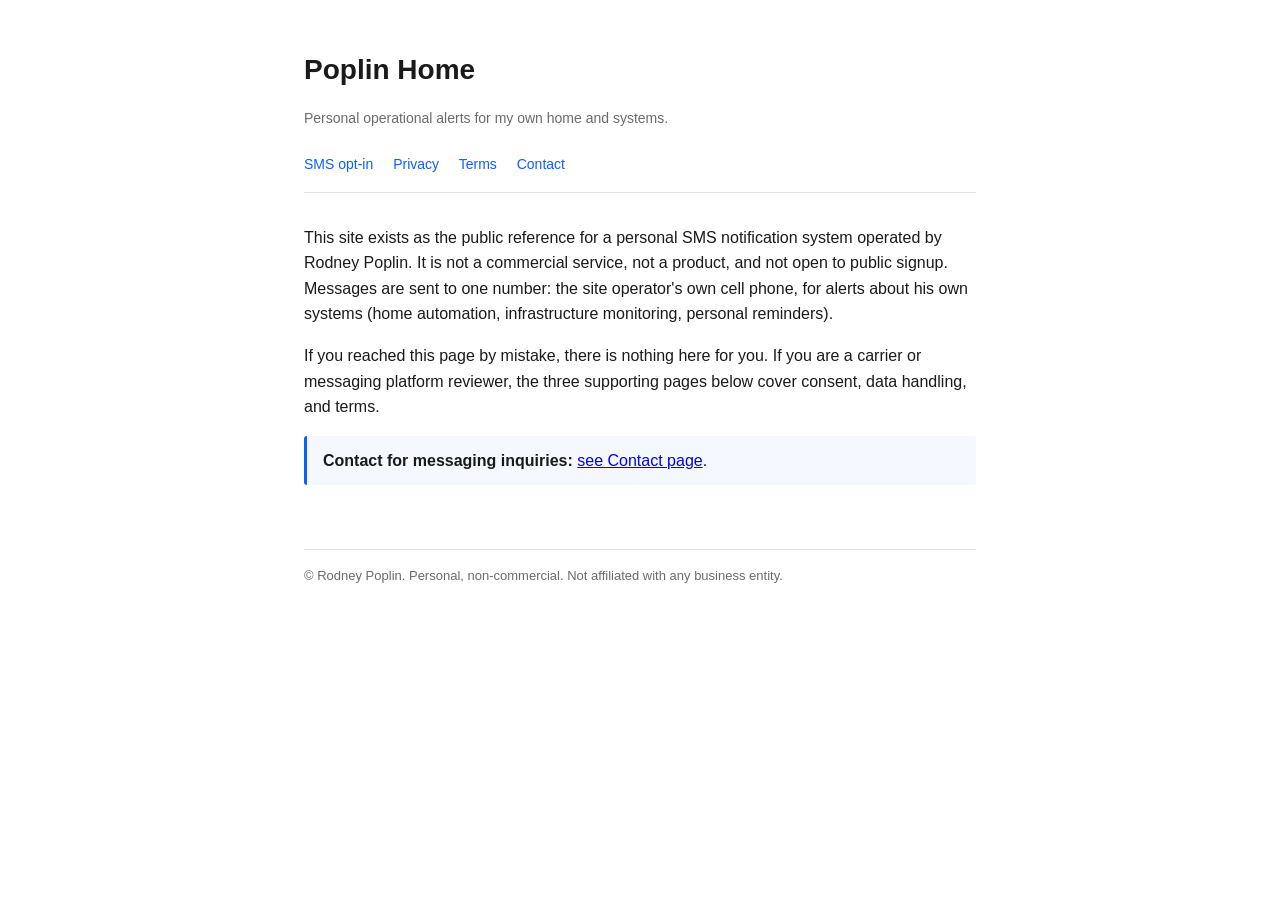
==== index.html @ e5c6d8aa "initial commit — 4 compliance pages for poplinhome.com Co-Authored-By: Claude Opus 4.7 (1M context) " ====
<!doctype html>
<html lang="en">
<head>
<meta charset="utf-8">
<meta name="viewport" content="width=device-width, initial-scale=1">
<meta name="robots" content="noindex,nofollow">
<title>Poplin Home — Personal Operational Alerts</title>
<link rel="stylesheet" href="style.css">
</head>
<body>
<div class="wrap">

<header>
  <h1>Poplin Home</h1>
  <p class="tag">Personal operational alerts for my own home and systems.</p>
  <nav>
    <a href="opt-in.html">SMS opt-in</a>
    <a href="privacy.html">Privacy</a>
    <a href="terms.html">Terms</a>
    <a href="contact.html">Contact</a>
  </nav>
</header>

<main>
  <p>This site exists as the public reference for a personal SMS notification system operated by Rodney Poplin.
    It is not a commercial service, not a product, and not open to public signup. Messages are sent to one number:
    the site operator's own cell phone, for alerts about his own systems (home automation, infrastructure monitoring,
    personal reminders).</p>

  <p>If you reached this page by mistake, there is nothing here for you. If you are a carrier or messaging platform
    reviewer, the three supporting pages below cover consent, data handling, and terms.</p>

  <div class="callout">
    <strong>Contact for messaging inquiries:</strong> <a href="contact.html">see Contact page</a>.
  </div>
</main>

<footer>
  &copy; Rodney Poplin. Personal, non-commercial. Not affiliated with any business entity.
</footer>

</div>
</body>
</html>
---- style.css ----
:root {
  --fg: #1a1a1a;
  --muted: #6b6b6b;
  --accent: #0b5fff;
  --bg: #ffffff;
  --border: #e2e2e2;
  --max: 720px;
}

* { box-sizing: border-box; }

html, body {
  margin: 0;
  padding: 0;
  font-family: -apple-system, BlinkMacSystemFont, "Segoe UI", Roboto, Oxygen, Ubuntu, sans-serif;
  color: var(--fg);
  background: var(--bg);
  line-height: 1.6;
}

.wrap {
  max-width: var(--max);
  margin: 0 auto;
  padding: 48px 24px 96px;
}

header {
  border-bottom: 1px solid var(--border);
  padding-bottom: 16px;
  margin-bottom: 32px;
}

header h1 { margin: 0 0 4px; font-size: 28px; }
header .tag { color: var(--muted); font-size: 14px; }

nav {
  margin: 24px 0 0;
  font-size: 14px;
}
nav a {
  color: var(--accent);
  text-decoration: none;
  margin-right: 16px;
}
nav a:hover { text-decoration: underline; }

h2 { font-size: 22px; margin-top: 40px; }
h3 { font-size: 17px; margin-top: 28px; color: var(--muted); }

p, li { font-size: 16px; }

footer {
  margin-top: 64px;
  padding-top: 16px;
  border-top: 1px solid var(--border);
  color: var(--muted);
  font-size: 13px;
}

.callout {
  background: #f6f8ff;
  border-left: 3px solid var(--accent);
  padding: 12px 16px;
  margin: 16px 0;
  border-radius: 3px;
}

code {
  background: #f3f3f3;
  padding: 2px 6px;
  border-radius: 3px;
  font-size: 14px;
}

.last-updated {
  font-size: 13px;
  color: var(--muted);
  font-style: italic;
}
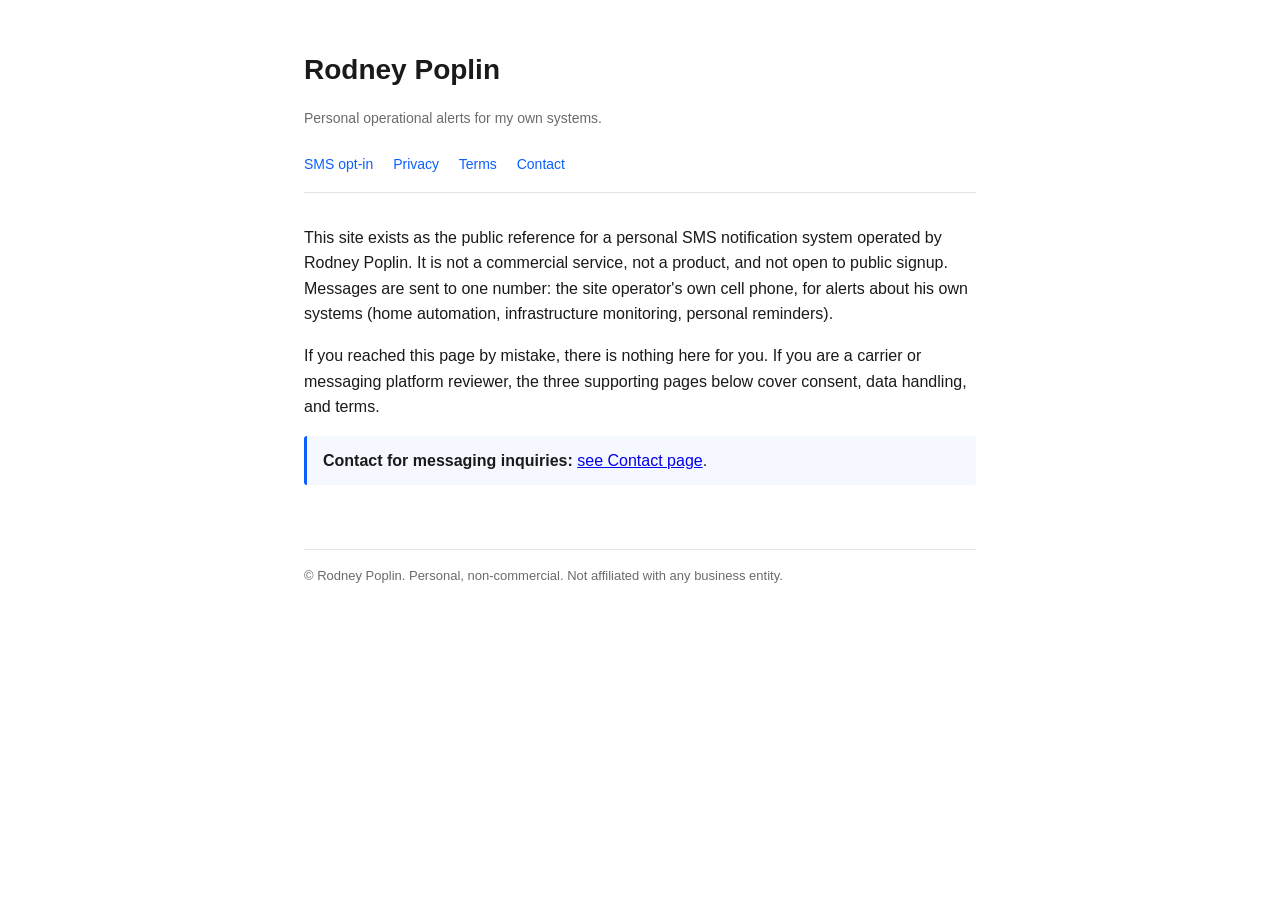
==== commit c9aea53c: "rebrand Poplin Home → Rodney Poplin (using rodneypoplin.com domain)" ====
--- a/index.html
+++ b/index.html
@@ -4,15 +4,15 @@
 <meta charset="utf-8">
 <meta name="viewport" content="width=device-width, initial-scale=1">
 <meta name="robots" content="noindex,nofollow">
-<title>Poplin Home — Personal Operational Alerts</title>
+<title>Rodney Poplin — Personal Operational Alerts</title>
 <link rel="stylesheet" href="style.css">
 </head>
 <body>
 <div class="wrap">
 
 <header>
-  <h1>Poplin Home</h1>
-  <p class="tag">Personal operational alerts for my own home and systems.</p>
+  <h1>Rodney Poplin</h1>
+  <p class="tag">Personal operational alerts for my own systems.</p>
   <nav>
     <a href="opt-in.html">SMS opt-in</a>
     <a href="privacy.html">Privacy</a>
